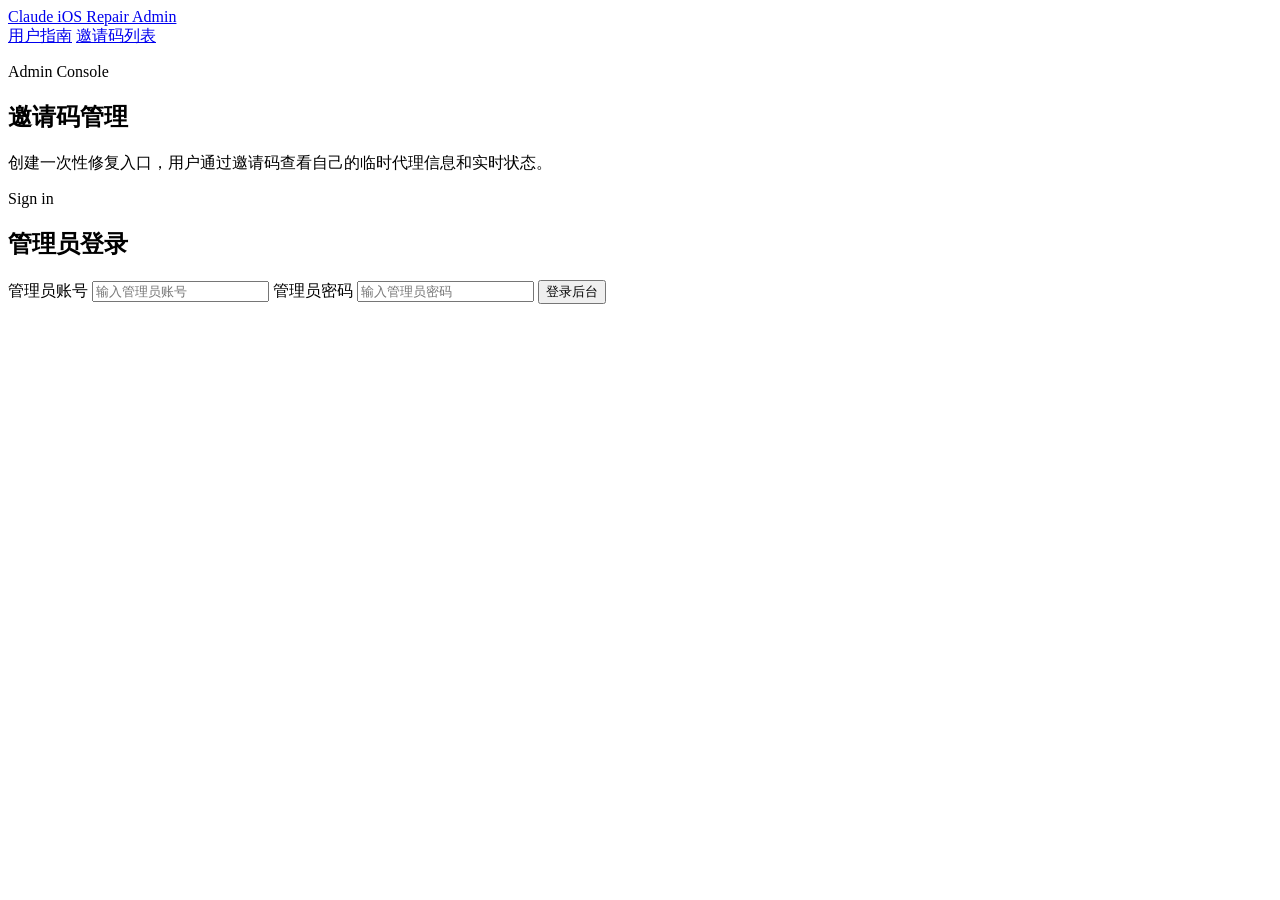
==== repair_site/web/admin.html @ 55a6fe07 "Add admin invite management UI" ====
<!doctype html>
<html lang="zh-CN">
<head>
  <meta charset="utf-8">
  <meta name="viewport" content="width=device-width, initial-scale=1">
  <title>管理员后台 - Claude iOS Repair</title>
  <link rel="icon" href='data:image/svg+xml,%3Csvg xmlns="http://www.w3.org/2000/svg" viewBox="0 0 64 64"%3E%3Crect width="64" height="64" rx="14" fill="%23255fdb"/%3E%3Cpath d="M18 32h28M32 18v28" stroke="white" stroke-width="7" stroke-linecap="round"/%3E%3C/svg%3E'>
  <link rel="stylesheet" href="/styles.css">
</head>
<body>
  <header class="topbar">
    <a class="brand" href="/admin" aria-label="管理员后台首页">Claude iOS Repair Admin</a>
    <nav aria-label="后台导航">
      <a href="/">用户指南</a>
      <a href="#invites">邀请码列表</a>
    </nav>
  </header>

  <main class="admin-main">
    <section class="admin-hero" aria-labelledby="admin-title">
      <div>
        <p class="eyebrow">Admin Console</p>
        <h1 id="admin-title">邀请码管理</h1>
        <p class="lede">创建一次性修复入口，用户通过邀请码查看自己的临时代理信息和实时状态。</p>
      </div>
      <button id="logout-button" class="button secondary" type="button" hidden>退出登录</button>
    </section>

    <section id="login-panel" class="panel admin-panel" aria-labelledby="login-title">
      <div class="section-head">
        <p class="eyebrow">Sign in</p>
        <h2 id="login-title">管理员登录</h2>
      </div>
      <form id="login-form" class="admin-form">
        <label for="admin-username">管理员账号</label>
        <input id="admin-username" name="username" autocomplete="username" placeholder="输入管理员账号" required>

        <label for="admin-password">管理员密码</label>
        <input id="admin-password" name="password" type="password" autocomplete="current-password" placeholder="输入管理员密码" required>

        <button type="submit">登录后台</button>
      </form>
      <p id="login-feedback" class="admin-feedback" aria-live="polite"></p>
    </section>

    <section id="admin-workspace" class="admin-workspace" hidden>
      <section class="panel admin-panel" aria-labelledby="create-title">
        <div class="section-head">
          <p class="eyebrow">Invite</p>
          <h2 id="create-title">创建邀请码</h2>
        </div>
        <form id="create-form" class="admin-form create-form">
          <label for="invite-note">备注</label>
          <input id="invite-note" name="note" autocomplete="off" placeholder="例如：张三 iPhone 15" required>

          <label for="invite-expires-at">过期时间</label>
          <input id="invite-expires-at" name="expires_at" type="datetime-local">

          <button type="submit">创建邀请码</button>
        </form>
        <p id="create-feedback" class="admin-feedback" aria-live="polite"></p>
      </section>

      <section id="invites" class="panel admin-panel invites-panel" aria-labelledby="invites-title">
        <div class="admin-list-head">
          <div>
            <p class="eyebrow">Users</p>
            <h2 id="invites-title">邀请码列表</h2>
          </div>
          <button id="refresh-button" class="button secondary" type="button">刷新</button>
        </div>

        <p class="admin-note">代理密码只在创建或重置后临时显示。刷新页面后，历史密码不会从服务端返回。</p>

        <div class="table-wrap">
          <table class="admin-table">
            <thead>
              <tr>
                <th>邀请码</th>
                <th>状态</th>
                <th>备注</th>
                <th>代理用户名</th>
                <th>代理密码</th>
                <th>过期时间</th>
                <th>最后使用</th>
                <th>操作</th>
              </tr>
            </thead>
            <tbody id="invite-table">
              <tr>
                <td colspan="8">登录后加载邀请码</td>
              </tr>
            </tbody>
          </table>
        </div>
      </section>
    </section>
  </main>

  <script src="/admin.js" defer></script>
</body>
</html>
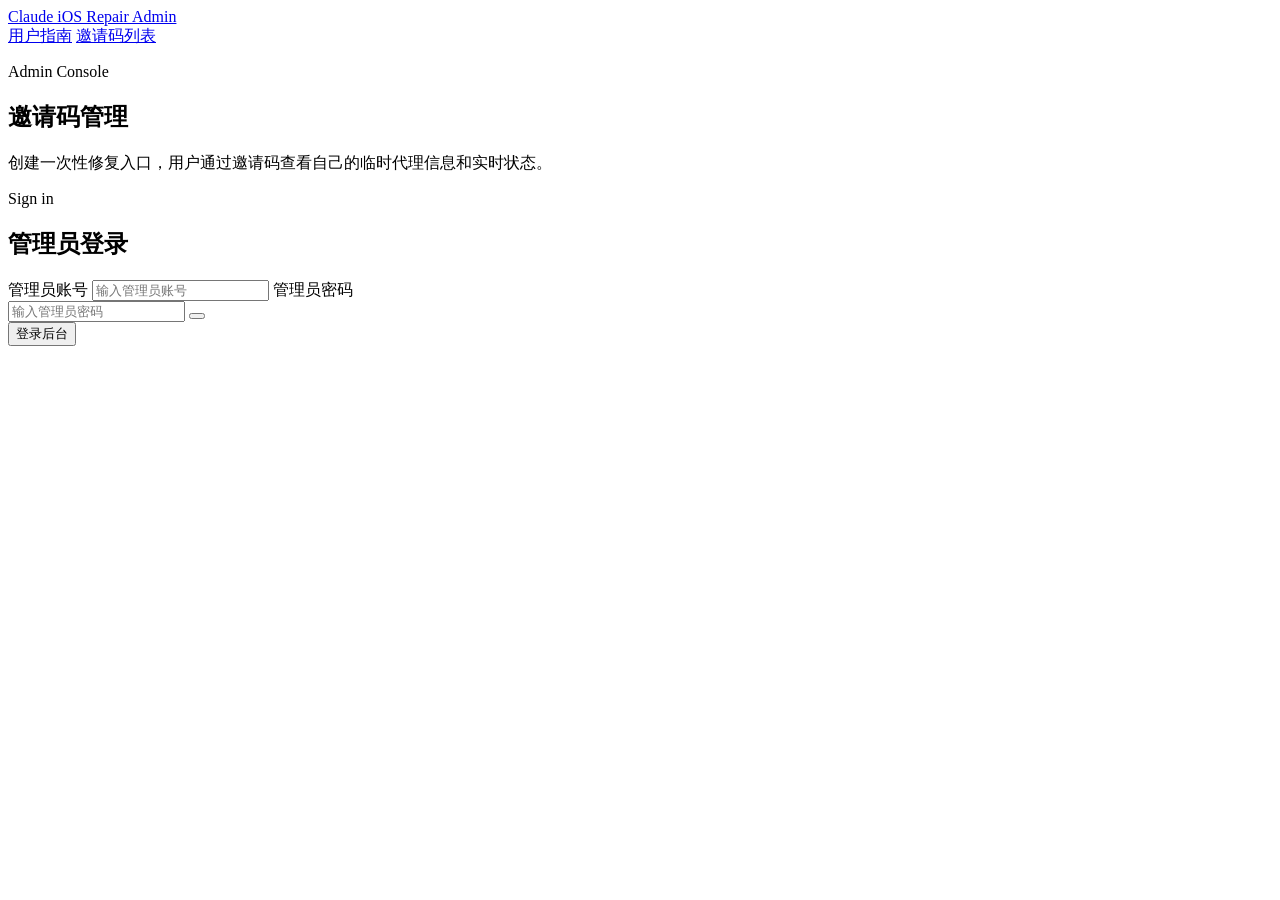
==== commit cfc24235: "Add admin password reveal toggle" ====
--- a/repair_site/web/admin.html
+++ b/repair_site/web/admin.html
@@ -36,7 +36,12 @@
         <input id="admin-username" name="username" autocomplete="username" placeholder="输入管理员账号" required>
 
         <label for="admin-password">管理员密码</label>
-        <input id="admin-password" name="password" type="password" autocomplete="current-password" placeholder="输入管理员密码" required>
+        <div class="password-field">
+          <input id="admin-password" name="password" type="password" autocomplete="current-password" placeholder="输入管理员密码" required>
+          <button id="password-toggle" class="password-toggle" type="button" aria-label="显示密码" aria-controls="admin-password" aria-pressed="false">
+            <span class="password-toggle-eye" aria-hidden="true"></span>
+          </button>
+        </div>
 
         <button type="submit">登录后台</button>
       </form>
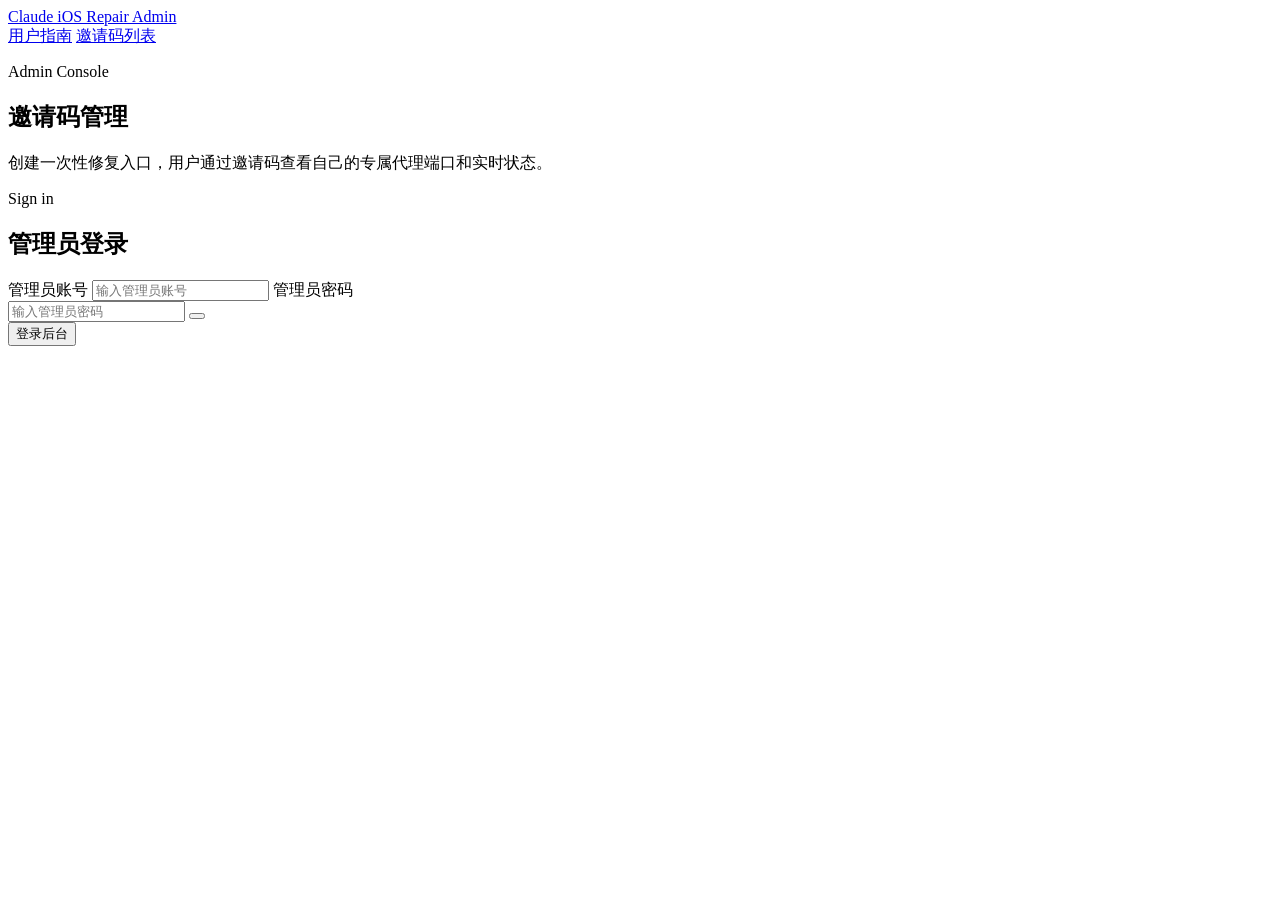
==== commit bd789e1c: "Use per-invite proxy ports" ====
--- a/repair_site/web/admin.html
+++ b/repair_site/web/admin.html
@@ -21,7 +21,7 @@
       <div>
         <p class="eyebrow">Admin Console</p>
         <h1 id="admin-title">邀请码管理</h1>
-        <p class="lede">创建一次性修复入口，用户通过邀请码查看自己的临时代理信息和实时状态。</p>
+        <p class="lede">创建一次性修复入口，用户通过邀请码查看自己的专属代理端口和实时状态。</p>
       </div>
       <button id="logout-button" class="button secondary" type="button" hidden>退出登录</button>
     </section>
@@ -75,7 +75,7 @@
           <button id="refresh-button" class="button secondary" type="button">刷新</button>
         </div>
 
-        <p class="admin-note">代理密码只在创建或重置后临时显示。刷新页面后，历史密码不会从服务端返回。</p>
+        <p class="admin-note">每个邀请码会分配一个独立代理端口。用户配置 Wi-Fi 代理时关闭认证，只填写服务器和端口。</p>
 
         <div class="table-wrap">
           <table class="admin-table">
@@ -84,8 +84,7 @@
                 <th>邀请码</th>
                 <th>状态</th>
                 <th>备注</th>
-                <th>代理用户名</th>
-                <th>代理密码</th>
+                <th>代理端口</th>
                 <th>过期时间</th>
                 <th>最后使用</th>
                 <th>操作</th>
@@ -93,7 +92,7 @@
             </thead>
             <tbody id="invite-table">
               <tr>
-                <td colspan="8">登录后加载邀请码</td>
+                <td colspan="7">登录后加载邀请码</td>
               </tr>
             </tbody>
           </table>
